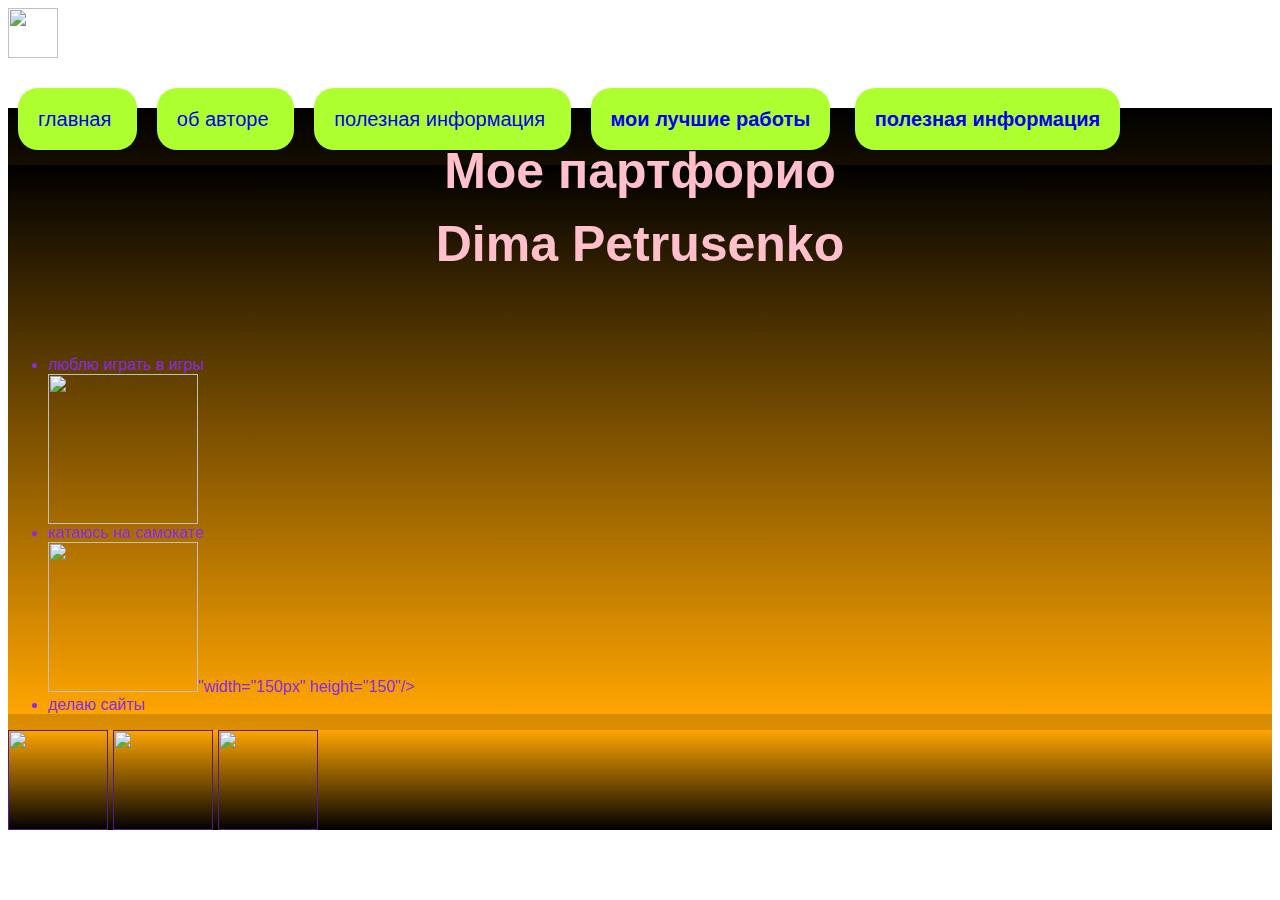
==== index1.html @ 55049270 "Create index1.html" ====
<html>
  <head>
    <title>Обо мне</title>
    <link rel="stylesheet" href="style.css"/>
  </head>
  <body>
    <header>
    
    <img src="https://learn.logikaschool.com/uploads/student/621028/51-1637316224.jpg">
        <h1>
      Мое партфорио
      </h1>
    </header>
    <main>
      <nav><a class="link-nav" href="index.html">
           главная </a>

        <a class="link-nav" href="index1.html">
            об авторе </a>
        <a class="link-nav" href="index2.html">
            полезная информация </a>
        <a class="link-nav" href="index3.html"><b>мои лучшие работы</b></a>
        <a class="link-nav" href="index4.html"><b>полезная информация</b></a>
      </nav>

    <main>
      <h1>Dima Petrusenko</h1>
      <ul>
        <li>люблю играть в игры</li>
        <img src="https://pbs.twimg.com/media/Ev8g5GLXMAAg_dl.jpg"width="150px" height="150"/>
        <li>катаюсь на самокате</li>
        <img src="<img src="https://pbs.twimg.com/media/Ev8g5GLXMAAg_dl.jpg"width="150px" height="150"/>"width="150px" height="150"/>
        <li>делаю сайты</li>
      </ul>
      
      
    </main>
    <footer>
      <a class="social" href=""><img src="https://mars.algoritmika.org/uploads/2021/04/social1_0_1618254571.png" width="100px" height="100px"/></a>
      <a class="social" href=""><img src="https://mars.algoritmika.org/uploads/2021/04/Group%201_0_1618254571.png" width="100px" height="100px"/></a>
      <a class="social" href=""><img src="https://mars.algoritmika.org/uploads/2021/04/social3_0_1618254571.png" width="100px" height="100px"/></a>
    </footer>
  </body>
</html>
---- style.css ----
body {
    font-family: sans-serif;
}

header{
    background-image:url("https://cdn.pixabay.com/photo/2019/09/18/21/12/dark-4487690_960_720.jpg");
    height:100px
}
h1{
    font-size:50px;
    text-align:center;
    padding:50px;
    color:pink;
}
.link-nav{
    background-color: greenyellow;
    text-decoration: none;
    height: 40px;
    width: 120px;
    font-size: 20px;
    padding: 20px;
    margin: 10px;
    border-radius: 20px;
}
.link-nav:hover{
    background-image: linear-gradient(yellow, green);
}

main{
    background-image: linear-gradient(black, orange);
    color: blueviolet;
   

}

footer{
    background-image: linear-gradient(orange, black);
    font-size: 18px;
    height: 100px;
}

header img{
    width: 50px;
    height: 50px;
}
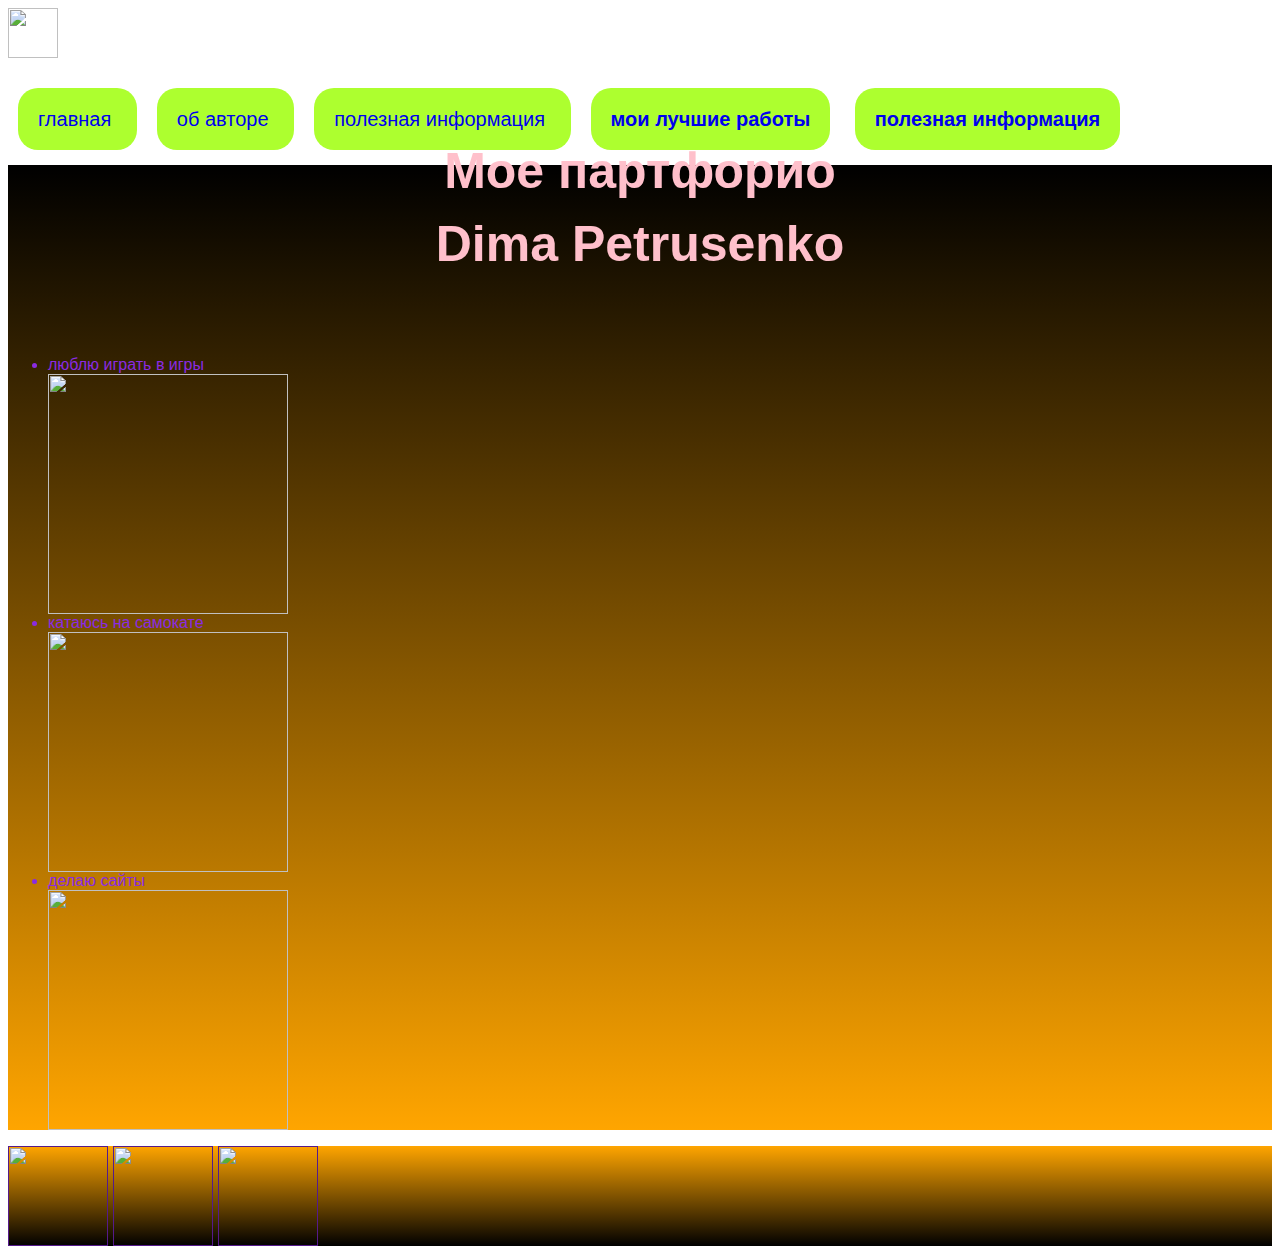
==== commit e24b678e: "Update index1.html" ====
--- a/index1.html
+++ b/index1.html
@@ -11,7 +11,7 @@
       Мое партфорио
       </h1>
     </header>
-    <main>
+    
       <nav><a class="link-nav" href="index.html">
            главная </a>
 
@@ -27,10 +27,11 @@
       <h1>Dima Petrusenko</h1>
       <ul>
         <li>люблю играть в игры</li>
-        <img src="https://pbs.twimg.com/media/Ev8g5GLXMAAg_dl.jpg"width="150px" height="150"/>
+        <img src="https://pbs.twimg.com/media/Ev8g5GLXMAAg_dl.jpg"width="240px" height="240px">
         <li>катаюсь на самокате</li>
-        <img src="<img src="https://pbs.twimg.com/media/Ev8g5GLXMAAg_dl.jpg"width="150px" height="150"/>"width="150px" height="150"/>
+        <img src="https://content.rozetka.com.ua/goods/images/base_action/104133586.jpg"width="240px" height="240px">
         <li>делаю сайты</li>
+        <img src="https://static.dw.com/image/55999472_303.jpg"width="240px" height="240px">
       </ul>
       
       
